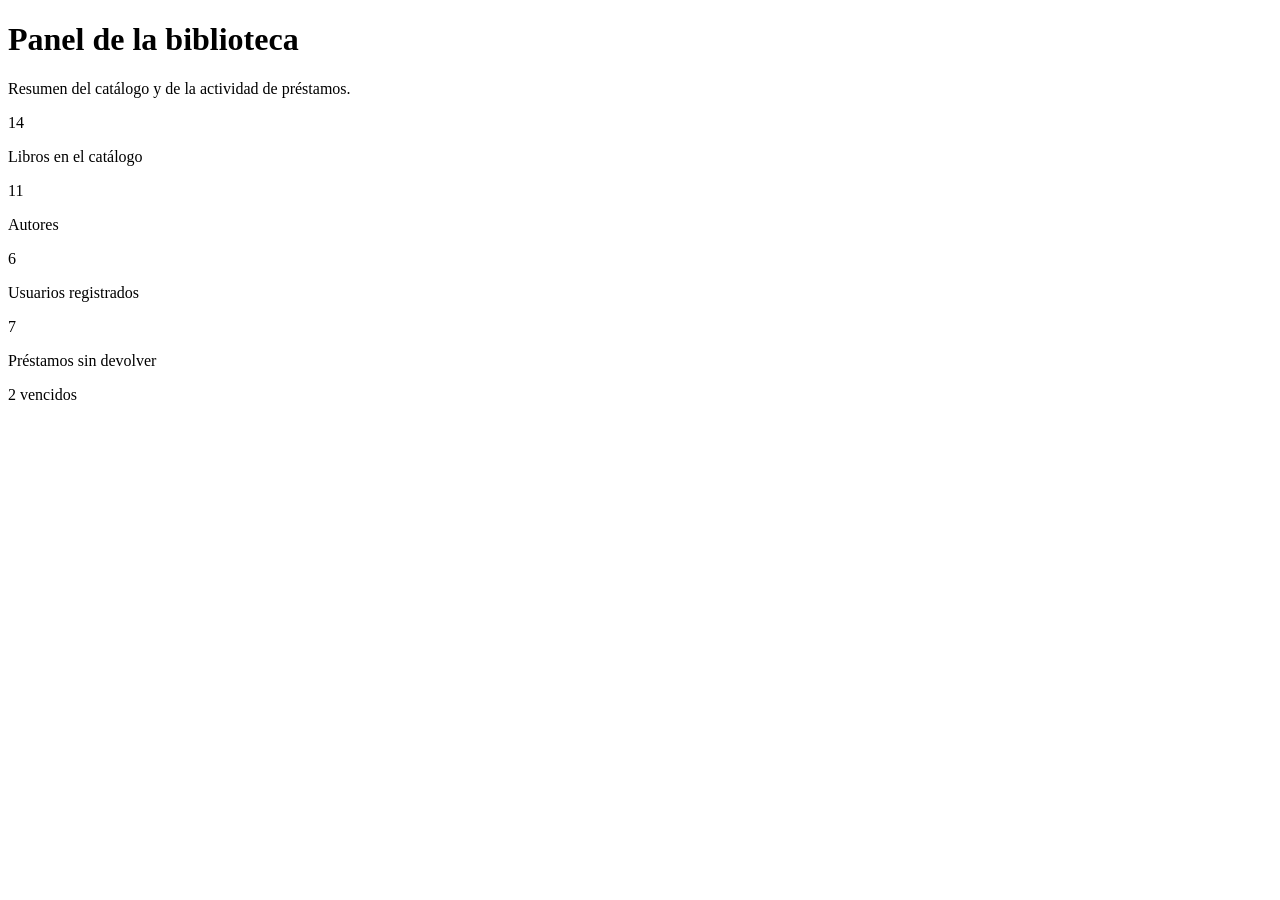
==== src/main/resources/templates/index.html @ 58c7ad28 "Base del Producto 2: modelo de datos, Docker y layout común Parte de la persona 1 (base técnica), so" ====
<!DOCTYPE html>
<html lang="es" xmlns:th="http://www.thymeleaf.org">
<head th:replace="~{fragments/layout :: head('Inicio')}"></head>
<body>
<nav th:replace="~{fragments/layout :: navbar('inicio')}"></nav>

<main class="container py-4">
    <th:block th:replace="~{fragments/layout :: alertas}"></th:block>

    <div class="mb-4">
        <h1 class="h3 mb-1">Panel de la biblioteca</h1>
        <p class="text-body-secondary mb-0">Resumen del catálogo y de la actividad de préstamos.</p>
    </div>

    <div class="row g-3">
        <div class="col-sm-6 col-lg-3">
            <a class="card tarjeta-resumen h-100" th:href="@{/libros}">
                <div class="card-body">
                    <i class="bi bi-journal-bookmark icono"></i>
                    <p class="cifra" th:text="${resumen.libros}">14</p>
                    <p class="etiqueta">Libros en el catálogo</p>
                </div>
            </a>
        </div>
        <div class="col-sm-6 col-lg-3">
            <a class="card tarjeta-resumen h-100" th:href="@{/autores}">
                <div class="card-body">
                    <i class="bi bi-feather icono"></i>
                    <p class="cifra" th:text="${resumen.autores}">11</p>
                    <p class="etiqueta">Autores</p>
                </div>
            </a>
        </div>
        <div class="col-sm-6 col-lg-3">
            <a class="card tarjeta-resumen h-100" th:href="@{/usuarios}">
                <div class="card-body">
                    <i class="bi bi-people icono"></i>
                    <p class="cifra" th:text="${resumen.usuarios}">6</p>
                    <p class="etiqueta">Usuarios registrados</p>
                </div>
            </a>
        </div>
        <div class="col-sm-6 col-lg-3">
            <a class="card tarjeta-resumen h-100" th:href="@{/prestamos}">
                <div class="card-body">
                    <i class="bi bi-arrow-left-right icono"></i>
                    <p class="cifra" th:text="${resumen.prestamosPendientes}">7</p>
                    <p class="etiqueta">Préstamos sin devolver</p>
                    <span class="badge text-bg-danger" th:if="${resumen.prestamosVencidos > 0}"
                          th:text="|${resumen.prestamosVencidos} vencidos|">2 vencidos</span>
                </div>
            </a>
        </div>
    </div>
</main>

<footer th:replace="~{fragments/layout :: footer}"></footer>
</body>
</html>
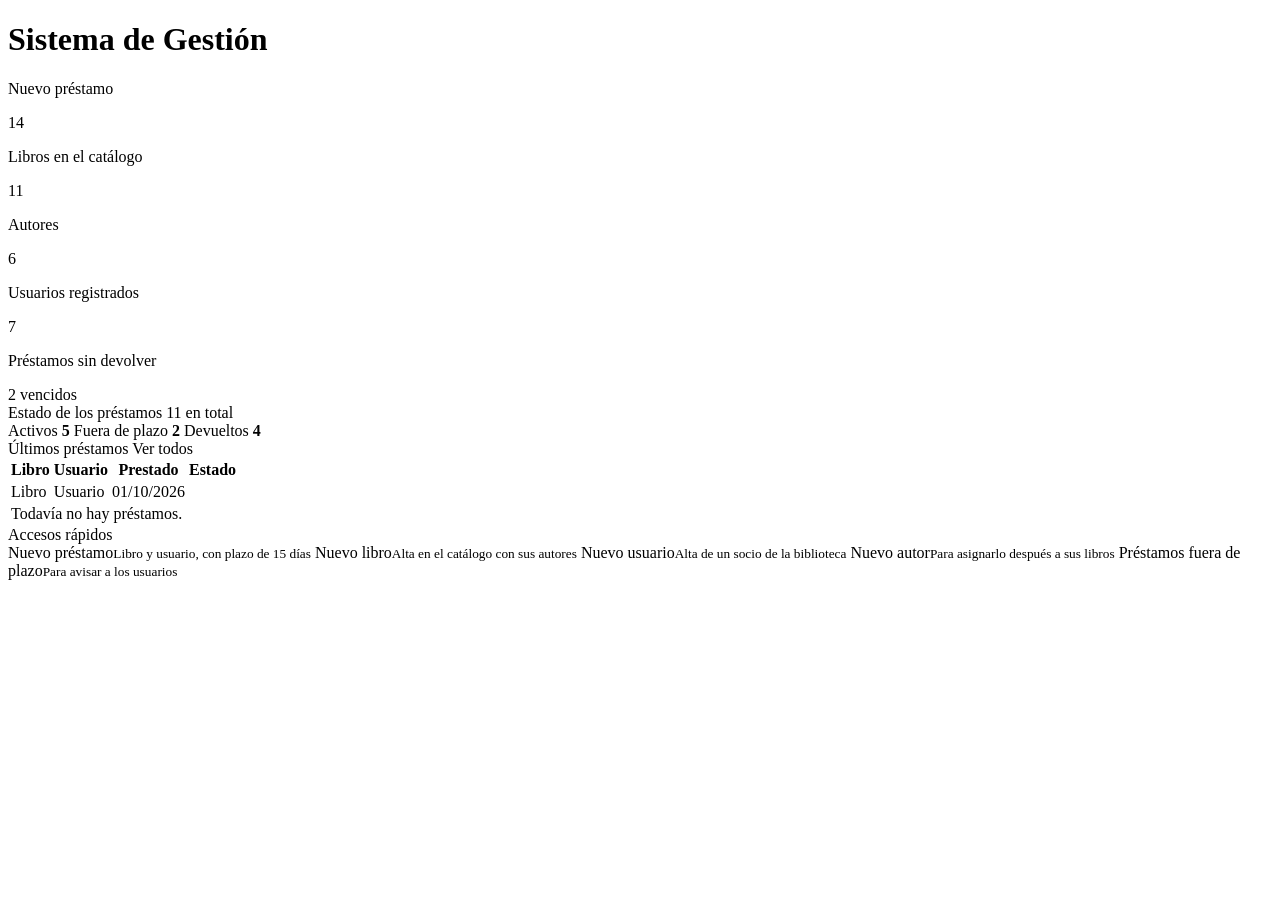
==== commit 375f5033: "Rediseña la interfaz con la identidad de BackLord Tema oscuro con negro, grafito y dorado, menú late" ====
--- a/src/main/resources/templates/index.html
+++ b/src/main/resources/templates/index.html
@@ -1,5 +1,5 @@
 <!DOCTYPE html>
-<html lang="es" xmlns:th="http://www.thymeleaf.org">
+<html lang="es" data-bs-theme="dark" xmlns:th="http://www.thymeleaf.org">
 <head th:replace="~{fragments/layout :: head('Inicio')}"></head>
 <body>
 <nav th:replace="~{fragments/layout :: navbar('inicio')}"></nav>
@@ -7,49 +7,121 @@
 <main class="container py-4">
     <th:block th:replace="~{fragments/layout :: alertas}"></th:block>
 
-    <div class="mb-4">
-        <h1 class="h3 mb-1">Panel de la biblioteca</h1>
-        <p class="text-body-secondary mb-0">Resumen del catálogo y de la actividad de préstamos.</p>
+    <div class="cabecera-panel">
+        <h1 class="titulo-panel">Sistema de Gestión</h1>
+        <a class="btn btn-primary" th:href="@{/prestamos/nuevo}">
+            <i class="bi bi-plus-lg"></i> Nuevo préstamo
+        </a>
+    </div>
+
+    <div class="row g-3 mb-3">
+        <div class="col-6 col-xl-3">
+            <a class="tarjeta-resumen" th:href="@{/libros}">
+                <span class="placa"><i class="bi bi-journal-bookmark"></i></span>
+                <p class="cifra" th:text="${resumen.libros}">14</p>
+                <p class="etiqueta">Libros en el catálogo</p>
+            </a>
+        </div>
+        <div class="col-6 col-xl-3">
+            <a class="tarjeta-resumen" th:href="@{/autores}">
+                <span class="placa"><i class="bi bi-feather"></i></span>
+                <p class="cifra" th:text="${resumen.autores}">11</p>
+                <p class="etiqueta">Autores</p>
+            </a>
+        </div>
+        <div class="col-6 col-xl-3">
+            <a class="tarjeta-resumen" th:href="@{/usuarios}">
+                <span class="placa"><i class="bi bi-people"></i></span>
+                <p class="cifra" th:text="${resumen.usuarios}">6</p>
+                <p class="etiqueta">Usuarios registrados</p>
+            </a>
+        </div>
+        <div class="col-6 col-xl-3">
+            <a class="tarjeta-resumen" th:href="@{/prestamos}">
+                <span class="placa" th:classappend="${resumen.prestamosVencidos > 0} ? 'placa-alerta'">
+                    <i class="bi bi-arrow-left-right"></i>
+                </span>
+                <p class="cifra" th:text="${resumen.prestamosPendientes}">7</p>
+                <p class="etiqueta">Préstamos sin devolver</p>
+                <span class="aviso-vencidos" th:if="${resumen.prestamosVencidos > 0}"
+                      th:text="|${resumen.prestamosVencidos} vencidos|">2 vencidos</span>
+            </a>
+        </div>
     </div>
 
     <div class="row g-3">
-        <div class="col-sm-6 col-lg-3">
-            <a class="card tarjeta-resumen h-100" th:href="@{/libros}">
-                <div class="card-body">
-                    <i class="bi bi-journal-bookmark icono"></i>
-                    <p class="cifra" th:text="${resumen.libros}">14</p>
-                    <p class="etiqueta">Libros en el catálogo</p>
+        <div class="col-lg-8">
+            <section class="panel">
+                <div class="panel-titulo">
+                    <span>Estado de los préstamos</span>
+                    <span class="text-body-secondary" th:text="|${resumen.prestamosTotales} en total|">11 en total</span>
                 </div>
-            </a>
+                <div class="barra-estados" role="img"
+                     th:aria-label="|Activos ${resumen.prestamosActivos()}, fuera de plazo ${resumen.prestamosVencidos}, devueltos ${resumen.prestamosDevueltos()}|">
+                    <span class="tono-activo" th:style="|width: ${resumen.porcentaje(resumen.prestamosActivos())}%|"></span>
+                    <span class="tono-vencido" th:style="|width: ${resumen.porcentaje(resumen.prestamosVencidos)}%|"></span>
+                    <span class="tono-devuelto" th:style="|width: ${resumen.porcentaje(resumen.prestamosDevueltos())}%|"></span>
+                </div>
+                <div class="leyenda">
+                    <span><i class="tono-activo"></i>Activos <strong th:text="${resumen.prestamosActivos()}">5</strong></span>
+                    <span><i class="tono-vencido"></i>Fuera de plazo <strong th:text="${resumen.prestamosVencidos}">2</strong></span>
+                    <span><i class="tono-devuelto"></i>Devueltos <strong th:text="${resumen.prestamosDevueltos()}">4</strong></span>
+                </div>
+
+                <div class="panel-titulo mt-4 mb-2">
+                    <span>Últimos préstamos</span>
+                    <a class="small" th:href="@{/prestamos}">Ver todos</a>
+                </div>
+                <div class="table-responsive">
+                    <table class="table table-hover align-middle mb-0">
+                        <thead class="table-light">
+                        <tr>
+                            <th>Libro</th>
+                            <th>Usuario</th>
+                            <th>Prestado</th>
+                            <th>Estado</th>
+                        </tr>
+                        </thead>
+                        <tbody>
+                        <tr th:each="prestamo : ${ultimos}">
+                            <td><a th:href="@{/libros/{id}(id=${prestamo.libro.id})}" th:text="${prestamo.libro.titulo}">Libro</a></td>
+                            <td><a th:href="@{/usuarios/{id}(id=${prestamo.usuario.id})}" th:text="${prestamo.usuario.nombreCompleto}">Usuario</a></td>
+                            <td class="text-nowrap" th:text="${#temporals.format(prestamo.fechaPrestamo, 'dd/MM/yyyy')}">01/10/2026</td>
+                            <td><span th:replace="~{fragments/layout :: estadoPrestamo(${prestamo})}"></span></td>
+                        </tr>
+                        <tr th:if="${#lists.isEmpty(ultimos)}">
+                            <td colspan="4" class="text-center text-body-secondary py-4">Todavía no hay préstamos.</td>
+                        </tr>
+                        </tbody>
+                    </table>
+                </div>
+            </section>
         </div>
-        <div class="col-sm-6 col-lg-3">
-            <a class="card tarjeta-resumen h-100" th:href="@{/autores}">
-                <div class="card-body">
-                    <i class="bi bi-feather icono"></i>
-                    <p class="cifra" th:text="${resumen.autores}">11</p>
-                    <p class="etiqueta">Autores</p>
-                </div>
-            </a>
-        </div>
-        <div class="col-sm-6 col-lg-3">
-            <a class="card tarjeta-resumen h-100" th:href="@{/usuarios}">
-                <div class="card-body">
-                    <i class="bi bi-people icono"></i>
-                    <p class="cifra" th:text="${resumen.usuarios}">6</p>
-                    <p class="etiqueta">Usuarios registrados</p>
-                </div>
-            </a>
-        </div>
-        <div class="col-sm-6 col-lg-3">
-            <a class="card tarjeta-resumen h-100" th:href="@{/prestamos}">
-                <div class="card-body">
-                    <i class="bi bi-arrow-left-right icono"></i>
-                    <p class="cifra" th:text="${resumen.prestamosPendientes}">7</p>
-                    <p class="etiqueta">Préstamos sin devolver</p>
-                    <span class="badge text-bg-danger" th:if="${resumen.prestamosVencidos > 0}"
-                          th:text="|${resumen.prestamosVencidos} vencidos|">2 vencidos</span>
-                </div>
-            </a>
+
+        <div class="col-lg-4">
+            <section class="panel">
+                <div class="panel-titulo"><span>Accesos rápidos</span></div>
+                <a class="acceso" th:href="@{/prestamos/nuevo}">
+                    <span class="placa"><i class="bi bi-plus-lg"></i></span>
+                    <span>Nuevo préstamo<small>Libro y usuario, con plazo de 15 días</small></span>
+                </a>
+                <a class="acceso" th:href="@{/libros/nuevo}">
+                    <span class="placa"><i class="bi bi-journal-plus"></i></span>
+                    <span>Nuevo libro<small>Alta en el catálogo con sus autores</small></span>
+                </a>
+                <a class="acceso" th:href="@{/usuarios/nuevo}">
+                    <span class="placa"><i class="bi bi-person-plus"></i></span>
+                    <span>Nuevo usuario<small>Alta de un socio de la biblioteca</small></span>
+                </a>
+                <a class="acceso" th:href="@{/autores/nuevo}">
+                    <span class="placa"><i class="bi bi-feather"></i></span>
+                    <span>Nuevo autor<small>Para asignarlo después a sus libros</small></span>
+                </a>
+                <a class="acceso" th:href="@{/prestamos(estado='VENCIDO')}">
+                    <span class="placa placa-alerta"><i class="bi bi-alarm"></i></span>
+                    <span>Préstamos fuera de plazo<small>Para avisar a los usuarios</small></span>
+                </a>
+            </section>
         </div>
     </div>
 </main>
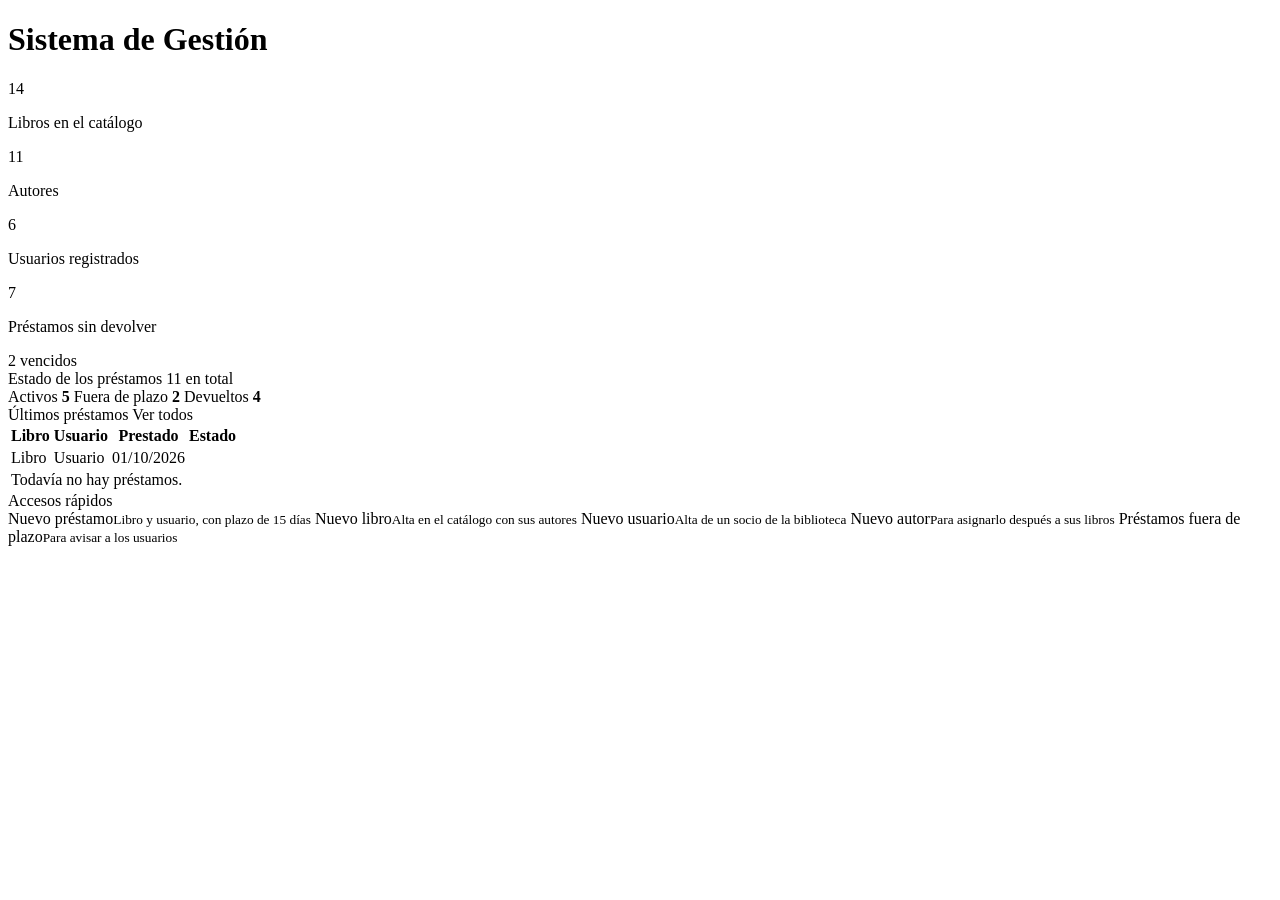
==== commit 59327d5e: "Ajusta el diseño: corona de BackLord, iconos Tabler y títulos centrados La marca del menú y el icono" ====
--- a/src/main/resources/templates/index.html
+++ b/src/main/resources/templates/index.html
@@ -8,38 +8,35 @@
     <th:block th:replace="~{fragments/layout :: alertas}"></th:block>
 
     <div class="cabecera-panel">
-        <h1 class="titulo-panel">Sistema de Gestión</h1>
-        <a class="btn btn-primary" th:href="@{/prestamos/nuevo}">
-            <i class="bi bi-plus-lg"></i> Nuevo préstamo
-        </a>
+        <h1 class="titulo-panel titulo-oro">Sistema de Gestión</h1>
     </div>
 
     <div class="row g-3 mb-3">
         <div class="col-6 col-xl-3">
             <a class="tarjeta-resumen" th:href="@{/libros}">
-                <span class="placa"><i class="bi bi-journal-bookmark"></i></span>
+                <span class="placa joya-ambar"><i class="ti ti-books"></i></span>
                 <p class="cifra" th:text="${resumen.libros}">14</p>
                 <p class="etiqueta">Libros en el catálogo</p>
             </a>
         </div>
         <div class="col-6 col-xl-3">
             <a class="tarjeta-resumen" th:href="@{/autores}">
-                <span class="placa"><i class="bi bi-feather"></i></span>
+                <span class="placa joya-amatista"><i class="ti ti-feather"></i></span>
                 <p class="cifra" th:text="${resumen.autores}">11</p>
                 <p class="etiqueta">Autores</p>
             </a>
         </div>
         <div class="col-6 col-xl-3">
             <a class="tarjeta-resumen" th:href="@{/usuarios}">
-                <span class="placa"><i class="bi bi-people"></i></span>
+                <span class="placa joya-zafiro"><i class="ti ti-users-group"></i></span>
                 <p class="cifra" th:text="${resumen.usuarios}">6</p>
                 <p class="etiqueta">Usuarios registrados</p>
             </a>
         </div>
         <div class="col-6 col-xl-3">
             <a class="tarjeta-resumen" th:href="@{/prestamos}">
-                <span class="placa" th:classappend="${resumen.prestamosVencidos > 0} ? 'placa-alerta'">
-                    <i class="bi bi-arrow-left-right"></i>
+                <span class="placa" th:classappend="${resumen.prestamosVencidos > 0} ? 'placa-alerta' : 'joya-esmeralda'">
+                    <i class="ti ti-arrows-exchange"></i>
                 </span>
                 <p class="cifra" th:text="${resumen.prestamosPendientes}">7</p>
                 <p class="etiqueta">Préstamos sin devolver</p>
@@ -102,23 +99,23 @@
             <section class="panel">
                 <div class="panel-titulo"><span>Accesos rápidos</span></div>
                 <a class="acceso" th:href="@{/prestamos/nuevo}">
-                    <span class="placa"><i class="bi bi-plus-lg"></i></span>
+                    <span class="placa joya-esmeralda"><i class="ti ti-arrows-exchange"></i></span>
                     <span>Nuevo préstamo<small>Libro y usuario, con plazo de 15 días</small></span>
                 </a>
                 <a class="acceso" th:href="@{/libros/nuevo}">
-                    <span class="placa"><i class="bi bi-journal-plus"></i></span>
+                    <span class="placa joya-ambar"><i class="ti ti-library-plus"></i></span>
                     <span>Nuevo libro<small>Alta en el catálogo con sus autores</small></span>
                 </a>
                 <a class="acceso" th:href="@{/usuarios/nuevo}">
-                    <span class="placa"><i class="bi bi-person-plus"></i></span>
+                    <span class="placa joya-zafiro"><i class="ti ti-user-plus"></i></span>
                     <span>Nuevo usuario<small>Alta de un socio de la biblioteca</small></span>
                 </a>
                 <a class="acceso" th:href="@{/autores/nuevo}">
-                    <span class="placa"><i class="bi bi-feather"></i></span>
+                    <span class="placa joya-amatista"><i class="ti ti-feather"></i></span>
                     <span>Nuevo autor<small>Para asignarlo después a sus libros</small></span>
                 </a>
                 <a class="acceso" th:href="@{/prestamos(estado='VENCIDO')}">
-                    <span class="placa placa-alerta"><i class="bi bi-alarm"></i></span>
+                    <span class="placa placa-alerta"><i class="ti ti-alarm"></i></span>
                     <span>Préstamos fuera de plazo<small>Para avisar a los usuarios</small></span>
                 </a>
             </section>
